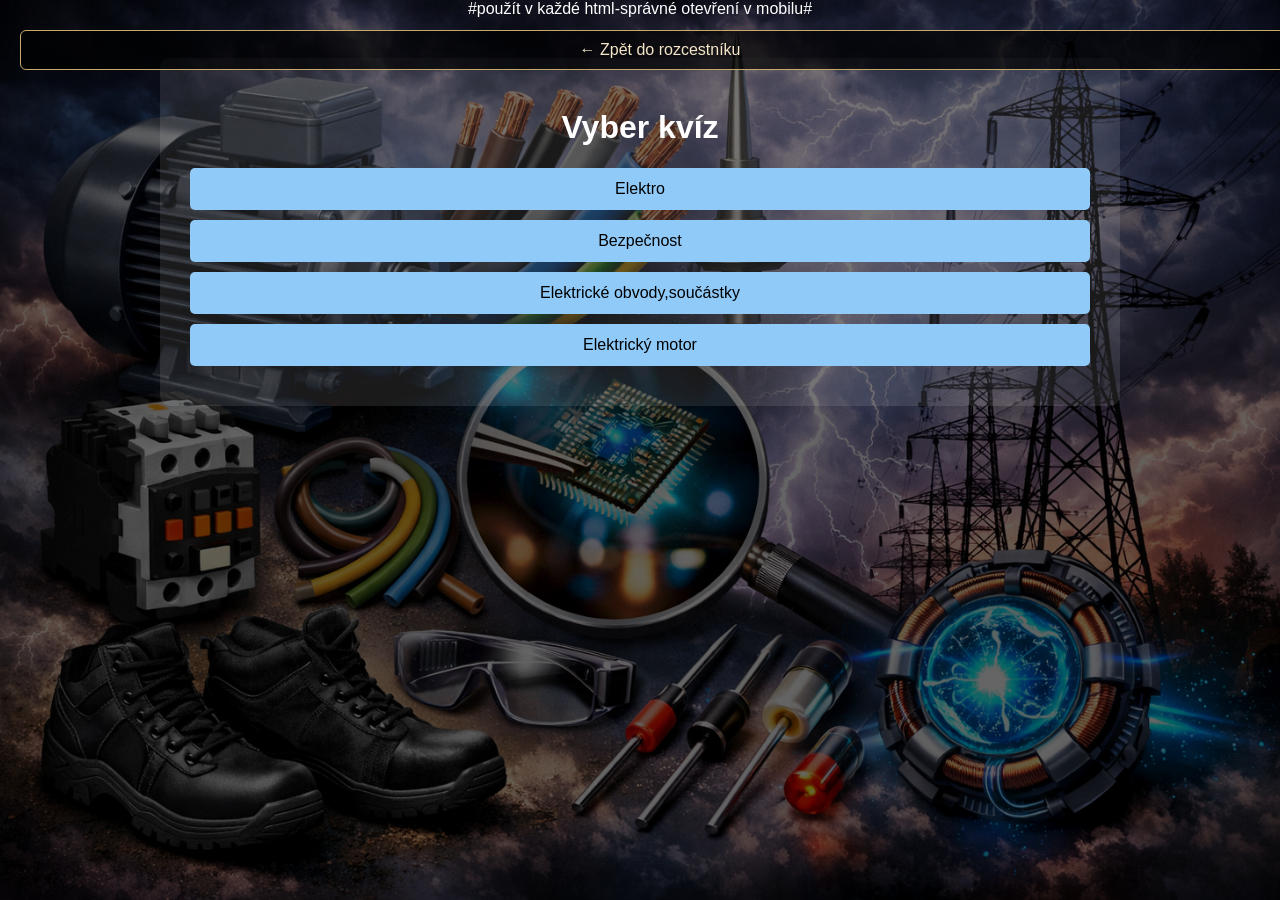
==== elektro-kviz.html @ 8187b4c8 "elektro-kviz.html kvíz" ====
<!DOCTYPE html>
<html lang="cs">
<head>
  <meta charset="UTF-8">
  <meta name="viewport" content="width=device-width, initial-scale=1.0">#použít v každé html-správné otevření v mobilu#

  <title>Studijní kvíz – Elektro</title>

  <style>
    body {
      font-family: Arial, sans-serif;
      background: url("kolazscifi.png") no-repeat center center fixed;
      background-size: cover;
      color: white;
      text-align: center;
      margin: 0;
      padding: 0;
    }

    body::before {
      content: "";
      position: fixed;
      top: 0;
      left: 0;
      width: 100%;
      height: 100%;
      background: rgba(0, 0, 0, 0.6);
      z-index: -1;
    }

    .container {
      max-width: 900px;
      margin: 40px auto;
      background: rgba(255,255,255,0.1);
      padding: 30px;
      border-radius: 10px;
    }

    button {
      display: block;
      width: 100%;
      margin: 10px 0;
      padding: 12px;
      font-size: 16px;
      border: none;
      border-radius: 5px;
      cursor: pointer;
    }

    .answer { background: #ddd; color: black; }
    .correct { background: #4CAF50; color: white; }
    .wrong { background: #f44336; color: white; }
    .menu-btn { background: #90caf9; color: black; }
    .hidden { display: none; }

    .back-btn {
      position: fixed;
      top: 20px;
      left: 20px;
      padding: 10px 16px;
      background: rgba(0,0,0,0.7);
      color: #f5e6c8;
      border: 1px solid #c9a96a;
      border-radius: 6px;
      cursor: pointer;
      z-index: 1000;
    }
  </style>
</head>


<body>

<button class="back-btn" onclick="goBack()">← Zpět do rozcestníku</button>



<div class="container">
    <h1 id="title">Vyber kvíz</h1>
    <div id="menu"></div>
    <div id="quiz" class="hidden">
        <h2 id="question"></h2>
        <div id="answers"></div>
        <p id="score"></p>
    </div>
    <div id="end" class="hidden">
        <h2>Konec kvízu</h2>
        <p id="finalScore"></p>
        <button onclick="showMenu()">Zpět do menu</button>
    </div>
</div>

<script>

const QUIZZES = {
    "Elektro": [
        {question: "Co je elektrický proud?", answers: ["Pohyb protonů","Pohyb elektronů","Napětí"], correct: 1},
        {question: "Jaký je vztah podle Ohmova zákona?", answers: ["U = I * R","R = U + I","U = R / I"], correct: 0},
        {question: "Jednotka elektrického proudu je?", answers: ["Volt","Ampér","Ohm"], correct: 1},
        {question: "Co znamená nízký odpor vodiče?", answers: ["Špatně vede proud", "Dobře vede proud", "Nevede proud vůbec"], correct: 1},
        {question: "Jaký je rozdíl mezi vodičem, izolantem a polovodičem?", answers: ["Vodič má největší odpor", "Izolant vede nejlépe", "Vodič vede dobře, izolant špatně, polovodič podle podmínek"], correct: 2},
        {question: "Co se stane s proudem v sériovém obvodu při zvýšení odporu?", answers: ["Proud se zvětší", "Proud se zmenší", "Proud zůstává stejný"], correct: 1},
        {question: "Napětí v paralelním obvodu je?", answers: ["Vrůzných větvích různé", "Ve všech větvích stejné", "Záleží na délce vodičů"], correct: 1},
        {question: "Co je elektrický výkon?", answers: ["Schopnost odporu produkovat teplo", "Množství proudu za sekundu", "Práce vykonaná za jednotku času"], correct: 2},
        {question: "Jednotka elektrického proudu je?", answers: ["Volt", "Ampér", "Ohm"], correct: 1},
        {question: "Jednotka elektrické energie je?", answers: ["Ampér", "Voltampér", "Joule nebo kWh"], correct: 2},
        {question: "Co je uzavřený elektrický obvod?", answers: ["Neúplný obvod", "Obvod, ve kterém může téct proud", "Obvod bez zdroje"], correct: 1},
        {question: "Co je zkrat?", answers: ["Obvod s velkým odporem", "Obvod s téměř nulovým odporem → velký proud", "Přerušení obvodu"], correct: 1},
        {question: "Jaký odpor má ideální vodič?", answers: ["Nekonečně velký", "1 Ohm", "0 Ohmu"], correct: 2},
        {question: "Co je specifický rezistivita?", answers: ["Napětí zdroje", "Vlastnost materiálu určující odpor", "Délka vodiče"], correct: 1},
        {question: "Rozdíl mezi DC a AC proudem?", answers: ["DC mění směr, AC né", "DC teče jedním směrem, AC mění směr", "AC má vždy vyšší napětí"], correct: 1},
        {question: "Frekvence sítě v Evropě je?", answers: ["60 Hz", "50Hz", "40Hz"], correct: 1},
        {question: "Co způsobí zvýšení průřezů vodiče?", answers: ["Zvýší odpor", "Nezmění odpor", "Sníží odpor"], correct: 2},
        {question: "Kirchhofův zákon pro proudy říká?", answers: ["Napětí na větvích je stejné", "Součet vstupujících proudů = součet odcházejících", "Proud je vždy stejný"], correct: 1},
        {question: "Kirchhofův zákon pro napětí říká:", answers: ["Zdroje se sčítají s odpory", "Součet napětí ve smyčce = 0V", "Napětí je stejné v celém obvodu"], correct: 1},
        {question: "Co je svorkové napětí?", answers: ["Napětí uvnitř baterie", "Napětí měřené na svorkách při zatížení", "Napětí v přívodním kabelu"], correct: 1},
        {question: "Co je odporová síť?", answers: ["Jeden rezistor v obvodu", "Skupina více rezistorů propojených určitým způsobem", "Síťový adaptér"], correct: 1},
        {question: "Co je značka SI?", answers: ["Starý index", "Mezinárodní soustava jednotek", "Sekundární izolace"], correct: 1},
        {question: "Výkon se počítá jako?", answers: ["P = R * I", "P = U * I", "P = U - I"], correct: 1},
        {question: "Co je elektrická kapacita?", answers: ["Schopnost odporu topit", "Schopnost vodiče zvětšovat proud", "Schopnost součástky uchovávat náboj"], correct: 2},
        {question: "K jakým ztrátám dochází ve vodiči?", answers: ["Mechanickým", "Magnetickým", "Tepelným"], correct: 2},
        {question: "Co ovlivňuje odpor vodiče?", answers: ["Barva izolace", "Délka, průřez, materiál, teplota", "Tip baterie"], correct: 1},
        {question: "Co je Ohmický odpor?", answers: ["Odpor diody", "Odpor, který splňuje Ohmův zákon", "Proměnlivý odpor"], correct: 1},
        {question: "Kdy platí Ohmův zákon?", answers: ["Pro LED", "Pro lineární prvky (rezistory)", "Pro všechny součástky?"], correct: 1},
        {question: "Co je napěťový dělič?", answers: ["Zdroj s proměnným napětím", "Zapojení rezistorů prop snížení napětí", "Zkrat v obvodu"], correct: 1},
        {question: "Co znamená vnitřní odpor zdroje?", answers: ["Zkrat mezi svorkami", "Část napětí se ztratí uvnitř zdroje při odběru", "Zvýšení proudů"], correct: 1},
        {question: "Proč se vodiče zahřívají?", answers: ["Kvůli elektromagnetickému poli", "Kvůli nízkému napětí", "Kvůli odporu, který způsobuje teplo"], correct: 2}
        
    ],
    "Bezpečnost": [
        {question: "Jaká barva je ochranný vodič?", answers: ["Modrá","Zelenožlutá","Černá"], correct: 1},
        {question: "K čemu slouží proudový chránič?", answers: ["K ochraně zařízení","K ochraně osob","Ke snížení spotřeby"], correct: 1},
        {question: "Co je účelem ochranného vodiče PE?", answers: ["Přenos pracovního proudu", "Ochrana před přepětím", "Ochrana osob před úrazem elektrickým proudem"], correct: 2},
        {question: "Kdy je elektrické zařízení považováno za bezpečné?", answers: ["Když je nové", "Když splňuje požadavky norem a je správně zapojeno", "Když má plastový kryt"], correct: 1},
        {question: "Co znamená pojem „nebezpečné dotykové napětí“?", answers: ["Napětí vyšší než 400 V", "Napětí, které může způsobit úraz", "Napětí mezi fázemi"], correct: 1},
        {question: "Jaká je maximální bezpečná hodnota dotykového napětí ve vlhkém prostředí?", answers: ["50 V", "25 V", "120 V"], correct: 1},
        {question: "Co je základní ochranou před úrazem elektrickým proudem?", answers: ["Ochrana při poruše", "Základní izolace", "Proudový chránič"], correct: 1},
        {question: "K čemu slouží proudový chránič (RCD)?", answers: ["K ochraně zařízení", "K ochraně osob při poruše", "Ke snížení spotřeby"], correct: 1},
        {question: "Jaký proud může být pro člověka životu nebezpečný?", answers: ["1 mA", "10 mA", "30 mA a více"], correct: 2},
        {question: "Kdy smí pracovník pracovat na zařízení pod napětím?", answers: ["Kdykoliv", "Nikdy", "Jen při splnění přísných bezpečnostních podmínek"], correct: 2},
        {question: "Co znamená zkrat?", answers: ["Přerušení obvodu", "Spojení vodičů s velmi malým odporem", "Zvýšení napětí"], correct: 1},
        {question: "Jaká barva se používá pro ochranný vodič?", answers: ["Modrá", "Zelenožlutá", "Černá"], correct: 1},
        {question: "Co je ochrana samočinným odpojením od zdroje?", answers: ["Ochrana izolací", "Odpojení při poruše v předepsaném čase", "Ruční vypnutí"], correct: 1},
        {question: "Kdo smí provádět práce na elektrickém zařízení?", answers: ["Každý zaměstnanec", "Pouze poučená osoba", "Osoba s odpovídající elektrotechnickou kvalifikací"], correct: 2},
        {question: "Co je hlavním rizikem při práci ve vlhkém prostředí?", answers: ["Koroze", "Zvýšený odpor", "Snížený odpor lidského těla"], correct: 2},
        {question: "Jaký je účel uzemnění?", answers: ["Zvýšení napětí", "Odvedení poruchového proudu do země", "Lepší vodivost obvodu"], correct: 1},
        {question: "Co je osobní ochranný prostředek (OOPP)?", answers: ["Elektrické zařízení", "Ochranná pomůcka pracovníka", "Měřicí přístroj"], correct: 1},
        {question: "Který z následujících je OOPP?", answers: ["Multimetr", "Izolační rukavice", "Rozvaděč"], correct: 1},
        {question: "Co znamená značka blesku v trojúhelníku?", answers: ["Hořlavina", "Nebezpečí úrazu elektrickým proudem", "Vysoká teplota"], correct: 1},
        {question: "Co se musí udělat před zahájením práce na elektrickém zařízení?", answers: ["Zapnout napětí", "Zajistit zařízení proti zapnutí", "Změřit proud"], correct: 1},
        {question: "Jaký je první krok při úrazu elektrickým proudem?", answers: ["Zavolat lékaře", "Odpojit zdroj napětí", "Masáž srdce"], correct: 1},
        {question: "Co je izolace vodiče?", answers: ["Kovový plášť", "Vrstva zabraňující dotyku živé části", "Zemní spoj"], correct: 1},
        {question: "Jaký vliv má délka působení proudu na člověka?", answers: ["Žádný", "Čím delší, tím menší riziko", "Čím delší, tím větší nebezpečí"], correct: 2},
        {question: "Co je ochrana dvojitou izolací?", answers: ["Dva jističe", "Dvě nezávislé izolační vrstvy", "Uzemnění krytu"], correct: 1},
        {question: "Jaké napětí se považuje za bezpečné v suchém prostředí?", answers: ["Do 50 V", "Do 230 V", "Do 400 V"], correct: 0},
        {question: "Co je revize elektrického zařízení?", answers: ["Oprava zařízení", "Kontrola bezpečnosti a stavu zařízení", "Zapnutí zařízení"], correct: 1},
        {question: "Jaký je účel jističe?", answers: ["Zvýšit proud", "Chránit obvod před přetížením a zkratem", "Měřit napětí"], correct: 1},
        {question: "Co znamená IP krytí?", answers: ["Typ izolace", "Stupeň ochrany proti vniknutí cizích těles a vody", "Typ napětí"], correct: 1},
        {question: "Kdy je nutné použít ochranné brýle?", answers: ["Při práci s nízkým napětím", "Při mechanickém nebo elektrickém riziku", "Nikdy"], correct: 1},
        {question: "Co je nebezpečnější: střídavý nebo stejnosměrný proud?", answers: ["Stejnosměrný", "Střídavý", "Jsou stejně nebezpečné"], correct: 1},
        {question: "Co znamená pracovník „poučený“?", answers: ["Má výuční list", "Byl seznámen s riziky a bezpečností práce", "Má revizní oprávnění"], correct: 1},
        {question: "Proč je zakázáno pracovat s poškozeným nářadím?", answers: ["Zhoršuje výkon", "Zvyšuje riziko úrazu", "Je hlučné"], correct: 1},
    ],
    "Elektrické obvody,součástky": [
        {question: "Podle Ohmova zákona platí", answers: ["R = U * I", "I = U / R", "U = R / I"], "corect": 1},
        {question: "Co se stane s celkovým oporem při sériovém zapojení rezistorů?", answers: ["Zmenší se", "Zůstane stejný", "Zvýší se"], correct: 2},
        {question: "Jak se vypočítá celkový odpor dvou paralelně zapojených rezistorů", answers: ["R = R₁ + R₂", "1/R = 1/R₁ + 1/R₂", "R = R₁ · R₂"], correct: 1},
        {question: "Který Kirchhoffův zákon platí prop uzly?", answers: ["Součet napětí v uzavřené smyčce je nula", "Součet proudů do uzlu se rovná součtu proudů z uzlu", "Proud je přímo úměrný napětí"], correct: 1},
        {question: "Jaký je důsledek zkratu v obvodu?", answers: ["Zvýšení odporu", "Prudké zvýšení proudu", "Snížení napětí zdroje"], correct: 1},
        {question: "Jaký fyzikální význam má elektrický odpor?", answers: ["Schopnost vodiče vést proud", "Schopnost bránit průchodu proudu", "Schopnost ukládat energii"], correct: 1},
        {question: "Jak se chová ideální kondenzátor při stejnosměrném napětí po delší době?", answers: ["Propouští proud", "Nepropouští proud", "Zvyšuje proud"], correct: 1},
        {question: "Jaká energie se ukládá v kondenzátoru?", answers: ["Mechanická", "Magnetická", "Elektrická"], correct: 2},
        {question: "Co se stane s napětím na rezistorech zapojených paralelně?", answers: ["Je na každém jiné", "Je na všech stejné", "Závisí na odporu"], correct: 1},
        {question: "Jaká je jednotka elektrického výkonu?", answers: ["Joule", "Watt", "Volt"], correct: 1},
        {question: "Vzorec pro elektrický výkon je:", answers: ["P = U · I", "P = R / I", "P = U / I"], correct: 0},
        {question: "Jaký je vztah mezi frekvencí a periodou?", answers: ["f = T", "f = 1/T", "f = T²"], correct: 1},
        {question: "Jak se chová cívka při změně proudu?", answers: ["Brání změně proudu", "Okamžitě mění proud", "Nemá žádný vliv"], correct: 0},
        {question: "Jaká veličina se ukládá v magnetickém poli cívky?", answers: ["Elektrický náboj", "Magnetická energie", "Tepelná energie"], correct: 1},
        {question: "Co znamená polarita u součástky?", answers: ["Nezáleží na zapojení", "Má přesně daný směr zapojení", "Omezuje proud"], correct: 1},
        {question: "Co se stane při přepólování elektrolytického kondenzátoru?", answers: ["Nic", "Zvýší se kapacita", "Může se poškodit nebo zničit"], correct: 2},
        {question: "Jaký přístroj měří skutečnou efektivní hodnotu střídavého napětí?", answers: ["Běžný voltmetr", "True RMS měřicí přístroj", "Ampérmetr"], correct: 1},
        {question: "Co znamená efektivní hodnota střídavého napětí?", answers: ["Maximální hodnota", "Průměrná hodnota", "Hodnota stejnosměrného napětí se stejným účinkem"], correct: 2},
        {question: "Jaký je fázový posun mezi proudem a napětím u ideální cívky?", answers: ["0°", "90°", "180°"], correct: 1},
        {question: "Jaký je fázový posun u ideálního kondenzátoru?", answers: ["Proud se zpožďuje", "Proud je ve fázi", "Proud předbíhá napětí"], "corect": 2},
        {question: "Co je impedance?", answers: ["Odpor pouze pro stejnosměrný proud", "Celkový odpor ve střídavém obvodu", "Tepelná ztráta"], correct: 1},
        {question: "Jaký symbol má cívka ve schématu?", answers: ["Klikatá čára", "Obloučky vedle sebe", "Kruh s křížem"], correct: 1},
        {question: "Jak se mění proud při zvýšení napětí při konstantním odporu?", answers: ["Sníží se", "Zůstane stejný", "Zvýší se"], correct: 2},
        {question: "Co určuje kapacitu kondenzátoru?", answers: ["Materiál vodiče", "Velikost napětí", "Plocha elektrod a vzdálenost mezi nimi"], correct: 2},
        {question: "Jaký je účel ochranného vodiče PE?", answers: ["Vede pracovní proud", "Chrání před úrazem elektrickým proudem", "Zvyšuje výkon"], correct: 1},
        {question: "Co je vlastní indukčnost?", answers: ["Schopnost vodiče vést proud", "Schopnost cívky bránit změně proudu", "Schopnost ukládat náboj"], correct: 1},
        {question: "Jaký je vztah mezi výkonem, napětím a odporem?", answers: ["P = U² / R", "P = R / U²", "P = U · R"], correct: 0},
        {question: "Co je jalový výkon?", answers: ["Výkon přeměněný na teplo", "Výkon konající práci", "Výkon kmitající mezi zdrojem a spotřebičem"], correct: 2},
        {question: "Jaká jednotka se používá pro kapacitu?", answers: ["Henry", "Farad", "Ohm"], correct: 1},
        {question: "Jaký je hlavní rozdíl mezi sériovým a paralelním zapojením?", answers: ["Jiný zdroj napětí", "Jiný způsob rozdělení proudu a napětí", "Jiný druh vodiče"], correct: 1}, 
    ],
    "Elektrický motor": [
        {question: "Co je hlavní funkcí elektrického motoru? ", answers: ["Přeměna mechanické energie na elektrickou ", "Přeměna elektrické energie na mechanickou ", "Přeměna tepelné energie na elektrickou "], correct: 1},
        {question: "Základní částí každého elektrického motoru je: ", answers: ["Transformátor ", "Stator a rotor ", "Kondenzátor "], correct: 1},
        {question: "Která část motoru se otáčí? ", answers: ["Stator ", "Ložisko ", "Rotor "], correct: 2},
        {question: "Jaký motor se používá nejčastěji v průmyslu? ", answers: ["Stejnosměrný motor ", "Asynchronní motor ", "Krokový motor "], correct: 1},
        {question: "Co vytváří točivé magnetické pole? ", answers: ["Jednofázové napětí ", "Třífázové napětí ", "Stejnosměrné napětí "], correct: 1},
        {question: "Jaký proud protéká asynchronním motorem? ", answers: ["Stejnosměrný ", "Impulsní ", "Střídavý "], correct: 2},
        {question: "Co je skluz motoru? ", answers: ["Rozdíl otáček statoru a rotoru ", "Ztráta výkonu ", "Přehřátí motoru "], correct: 0},
        {question: "Jednotkou výkonu motoru je: ", answers: ["Volt ", "Ampér ", "Watt "], correct: 2},
        {question: "Jak se značí jmenovité napětí? ", answers: ["In ", "Un ", "Pn "], correct: 1},
        {question: "K čemu slouží štítek motoru? ", answers: ["K chlazení ", "K identifikaci parametrů motoru ", "K upevnění motoru "], correct: 1},
        {question: "Co znamená označení IP na motoru? ", answers: ["Izolační třídu ", "Stupeň krytí ", "Typ ložisek "], correct: 1},
        {question: "Jaký motor má komutátor? ", answers: ["Asynchronní ", "Stejnosměrný ", "Synchronní "], correct: 1},
        {question: "Která část zajišťuje přívod proudu do rotoru u DC motoru? ", answers: ["Stator ", "Kartáče ", "Ložiska "], correct: 1},
        {question: "Co se stane při přetížení motoru? ", answers: ["Zvýší se účinnost ", "Sníží se proud ", "Motor se zahřívá "], correct: 2},
        {question: "Jaká je funkce ložisek? ", answers: ["Izolace ", "Snížení tření ", "Zvýšení výkonu "], correct: 1},
        {question: "Který motor má stálé otáčky? ", answers: ["Asynchronní ", "Synchronní ", "Univerzální "], correct: 1},
        {question: "Co určuje směr otáčení motoru? ", answers: ["Napětí ", "Pořadí fází ", "Výkon "], correct: 1},
        {question: "Jak se změní směr otáčení třífázového motoru? ", answers: ["Zvýšením napětí ", "Záměnou dvou fází ", "Změnou výkonu "], correct: 1},
        {question: "Co je účinnost motoru? ", answers: ["Příkon ", "Poměr výkonu a příkonu ", "Ztrátový výkon "], correct: 1},
        {question: "Co způsobuje hlučnost motoru? ", answers: ["Napětí ", "Proud ", "Vibrace a ložiska "], correct: 2},
        {question: "Jaký motor se používá v ručním nářadí? ", answers: ["Asynchronní ", "Univerzální motor ", "Synchronní "], correct: 1},
        {question: "Co je jmenovitý proud? ", answers: ["Maximální proud ", "Zkratový proud ", "Proud při jmenovitém zatížení "], correct: 2},
        {question: "K čemu slouží chlazení motoru? ", answers: ["Zvýšení výkonu ", "Odvod tepla ", "Změna otáček "], correct: 1},
        {question: "Co je rozběhový proud? ", answers: ["Proud při vypnutí ", "Proud při startu motoru ", "Proud při brzdění "], correct: 1},
        {question: "Jaký motor má klecový rotor? ", answers: ["Stejnosměrný ", "Asynchronní ", "Krokový "], correct: 1},
        {question: "Co se stane při ztrátě fáze? ", answers: ["Motor se přehřívá", "Motor běží normálně ", "Zvýší se výkon "], correct: 0},
        {question: "K čemu slouží tepelná ochrana? ", answers: ["K chlazení ", "K ochraně proti přehřátí ", "K regulaci otáček "], correct: 1},
        {question: "Jaký motor má nejjednodušší konstrukci? ", answers: ["Synchronní ", "Asynchronní ", "Stejnosměrný "], correct: 1},
        {question: "Co znamená cos φ? ", answers: ["Napětí ", "Výkon ", "Účiník "], correct: 2},
        {question: "Jaký motor pracuje na principu elektromagnetické indukce? ", answers: ["Asynchronní ", "Stejnosměrný ", "Krokový "], correct: 0},

    ]
};

let currentQuiz = [];
let currentIndex = 0;
let score = 0;
let quizName = "";

function shuffle(array) {
    return array.sort(() => Math.random() - 0.5);
}

function showMenu() {
    document.getElementById("menu").innerHTML = "";
    document.getElementById("menu").classList.remove("hidden");
    document.getElementById("quiz").classList.add("hidden");
    document.getElementById("end").classList.add("hidden");
    document.getElementById("title").innerText = "Vyber kvíz";

    for (let name in QUIZZES) {
        let btn = document.createElement("button");
        btn.innerText = name;
        btn.className = "menu-btn";
        btn.onclick = () => startQuiz(name);
        document.getElementById("menu").appendChild(btn);
    }
}

function startQuiz(name) {
    quizName = name;
    currentQuiz = shuffle([...QUIZZES[name]]);
    currentIndex = 0;
    score = 0;

    document.getElementById("menu").classList.add("hidden");
    document.getElementById("quiz").classList.remove("hidden");
    document.getElementById("title").innerText = name;

    showQuestion();
}

function showQuestion() {
    let q = currentQuiz[currentIndex];
    document.getElementById("question").innerText = q.question;
    document.getElementById("answers").innerHTML = "";
    document.getElementById("score").innerText = `Skóre: ${score}`;

    q.answers.forEach((ans, index) => {
        let btn = document.createElement("button");
        btn.innerText = ans;
        btn.className = "answer";
        btn.onclick = () => checkAnswer(index);
        document.getElementById("answers").appendChild(btn);
    });
}

function checkAnswer(index) {
    let q = currentQuiz[currentIndex];
    let buttons = document.querySelectorAll(".answer");

    buttons.forEach((btn, i) => {
        btn.disabled = true;
        if (i === q.correct) btn.classList.add("correct");
        if (i === index && i !== q.correct) btn.classList.add("wrong");
    });

    if (index === q.correct) score++;

    setTimeout(() => {
        currentIndex++;
        if (currentIndex >= currentQuiz.length) {
            showEnd();
        } else {
            showQuestion();
        }
    }, 1500);
}

function showEnd() {
    document.getElementById("quiz").classList.add("hidden");
    document.getElementById("end").classList.remove("hidden");

    let percent = Math.round(score / currentQuiz.length * 100);
    document.getElementById("finalScore").innerText =
        `${quizName}: ${score}/${currentQuiz.length} (${percent}%)`;
}
function goBack() {
  window.location.href = "elektro.html";
}

showMenu();

</script>
</body>
</html>
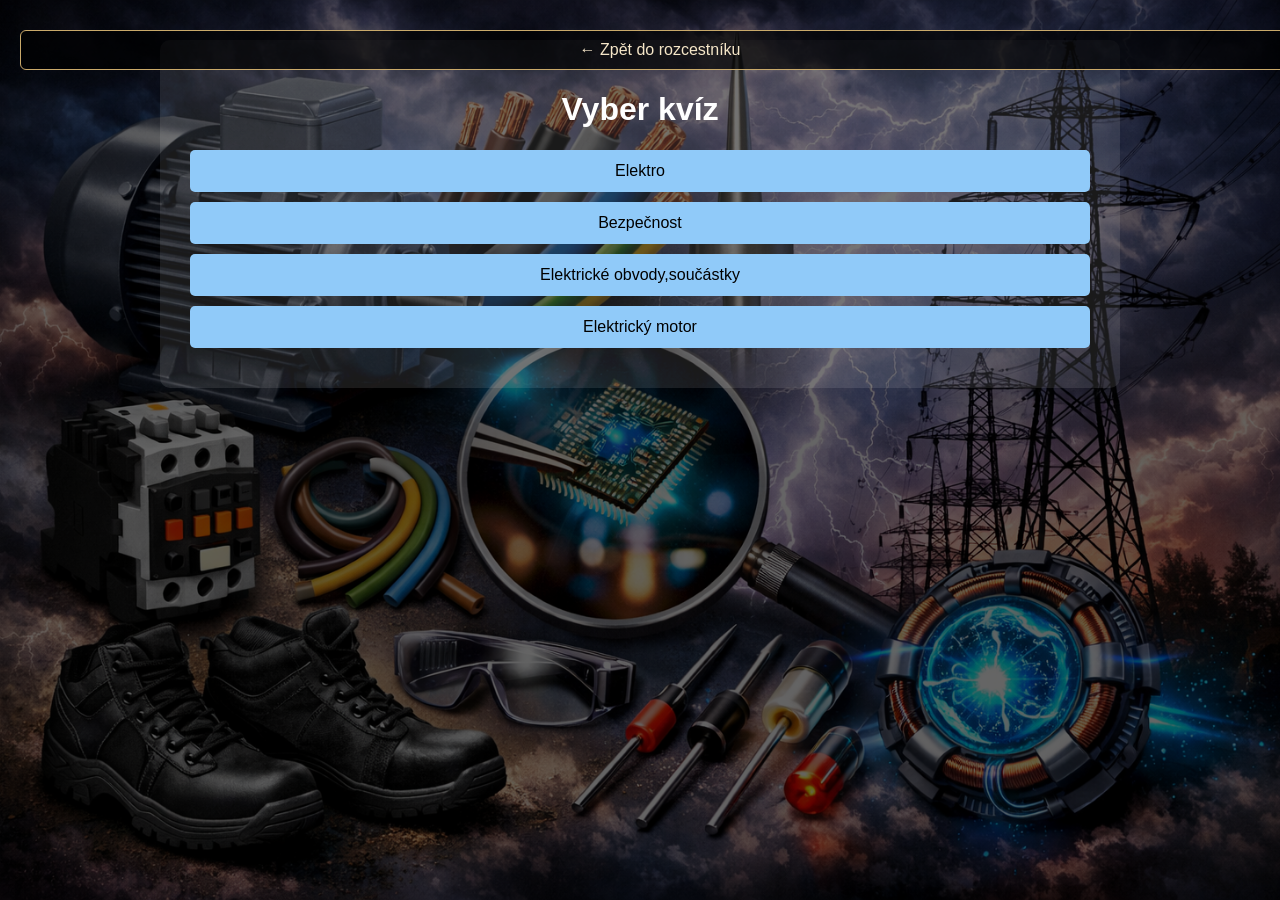
==== commit 5902842a: "Update elektro-kviz.html" ====
--- a/elektro-kviz.html
+++ b/elektro-kviz.html
@@ -2,7 +2,7 @@
 <html lang="cs">
 <head>
   <meta charset="UTF-8">
-  <meta name="viewport" content="width=device-width, initial-scale=1.0">#použít v každé html-správné otevření v mobilu#
+  <meta name="viewport" content="width=device-width, initial-scale=1.0"><!--použít v každé html-správné otevření v mobilu-->
 
   <title>Studijní kvíz – Elektro</title>
 
